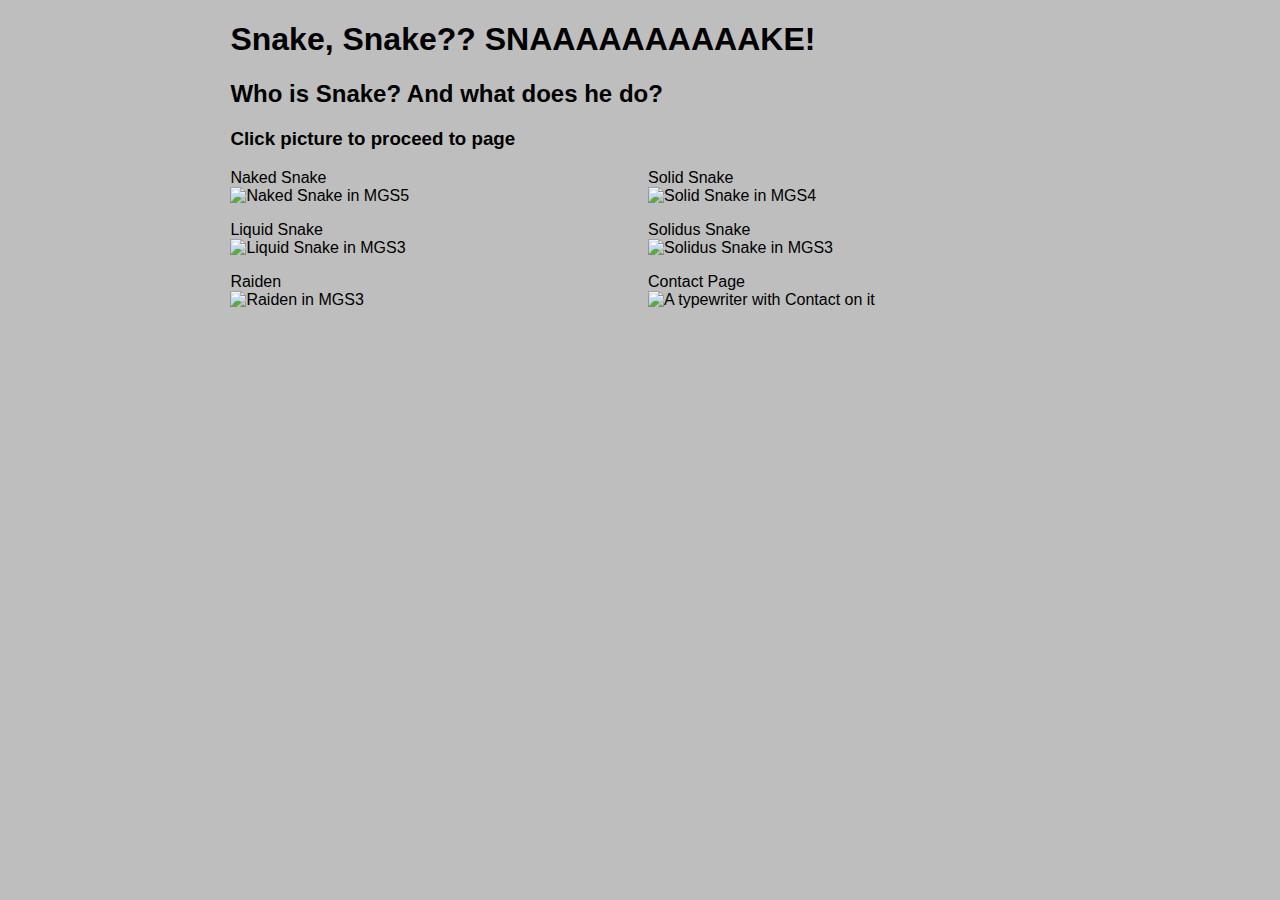
==== index.html @ 1527f450 "committing nearly completed HTML, needs images" ====
<!doctype html>
<html lang="en">
<!--Mandatory header data-->
<head>
    <meta charset="utf-8">
    <meta name="viewport" content="width=device-width, initial-scale=1, shrink-to-fit=no">  
    <link rel="stylesheet" href=".\style.css" type="text/css">
    <title>Home Page</title>
</head>

<body>
<!--Titling the page-->
<h1>Snake, Snake?? SNAAAAAAAAAAKE!</h1>
<h2>Who is Snake? And what does he do? </h2> 
<h3>Click picture to proceed to page</h3>
<!--Main containers and images for linking to pages-->
<div class="snakeContainer">
    <div class="nakedSnake">
        <div class="title">Naked Snake</div>
        <img class="snakePic" src=".\images\NakedSnake.webp" alt="Naked Snake in MGS5">
    </div>
    <div class="solidSnake">
        <div class="title">Solid Snake</div>
        <img class="snakePic" src=".\images\SolidSnake.webp" alt="Solid Snake in MGS4">
    </div>
    
    <div class="liquidSnake">
        <div class="title">Liquid Snake</div>
        <img class="snakePic" src=".\images\liquidSnake.webp" alt="Liquid Snake in MGS3">
    </div>
    <div class="solidusSnake">
        <div class="title">Solidus Snake</div>
        <img class="snakePic" src=".\images\SolidusSnake.webp" alt="Solidus Snake in MGS3">
    </div>
    <div class="raiden">
        <div class="title">Raiden</div>
        <img class="snakePic" src=".\images\Raiden.webp" alt="Raiden in MGS3">
    </div>
    <div class="contact">
        <div class="title">Contact Page</div>
        <img class="snakePic" src=".\images\contact-7239380_1280.jpg" alt="A typewriter with Contact on it">
    </div>
  </div>
</body>
</html>
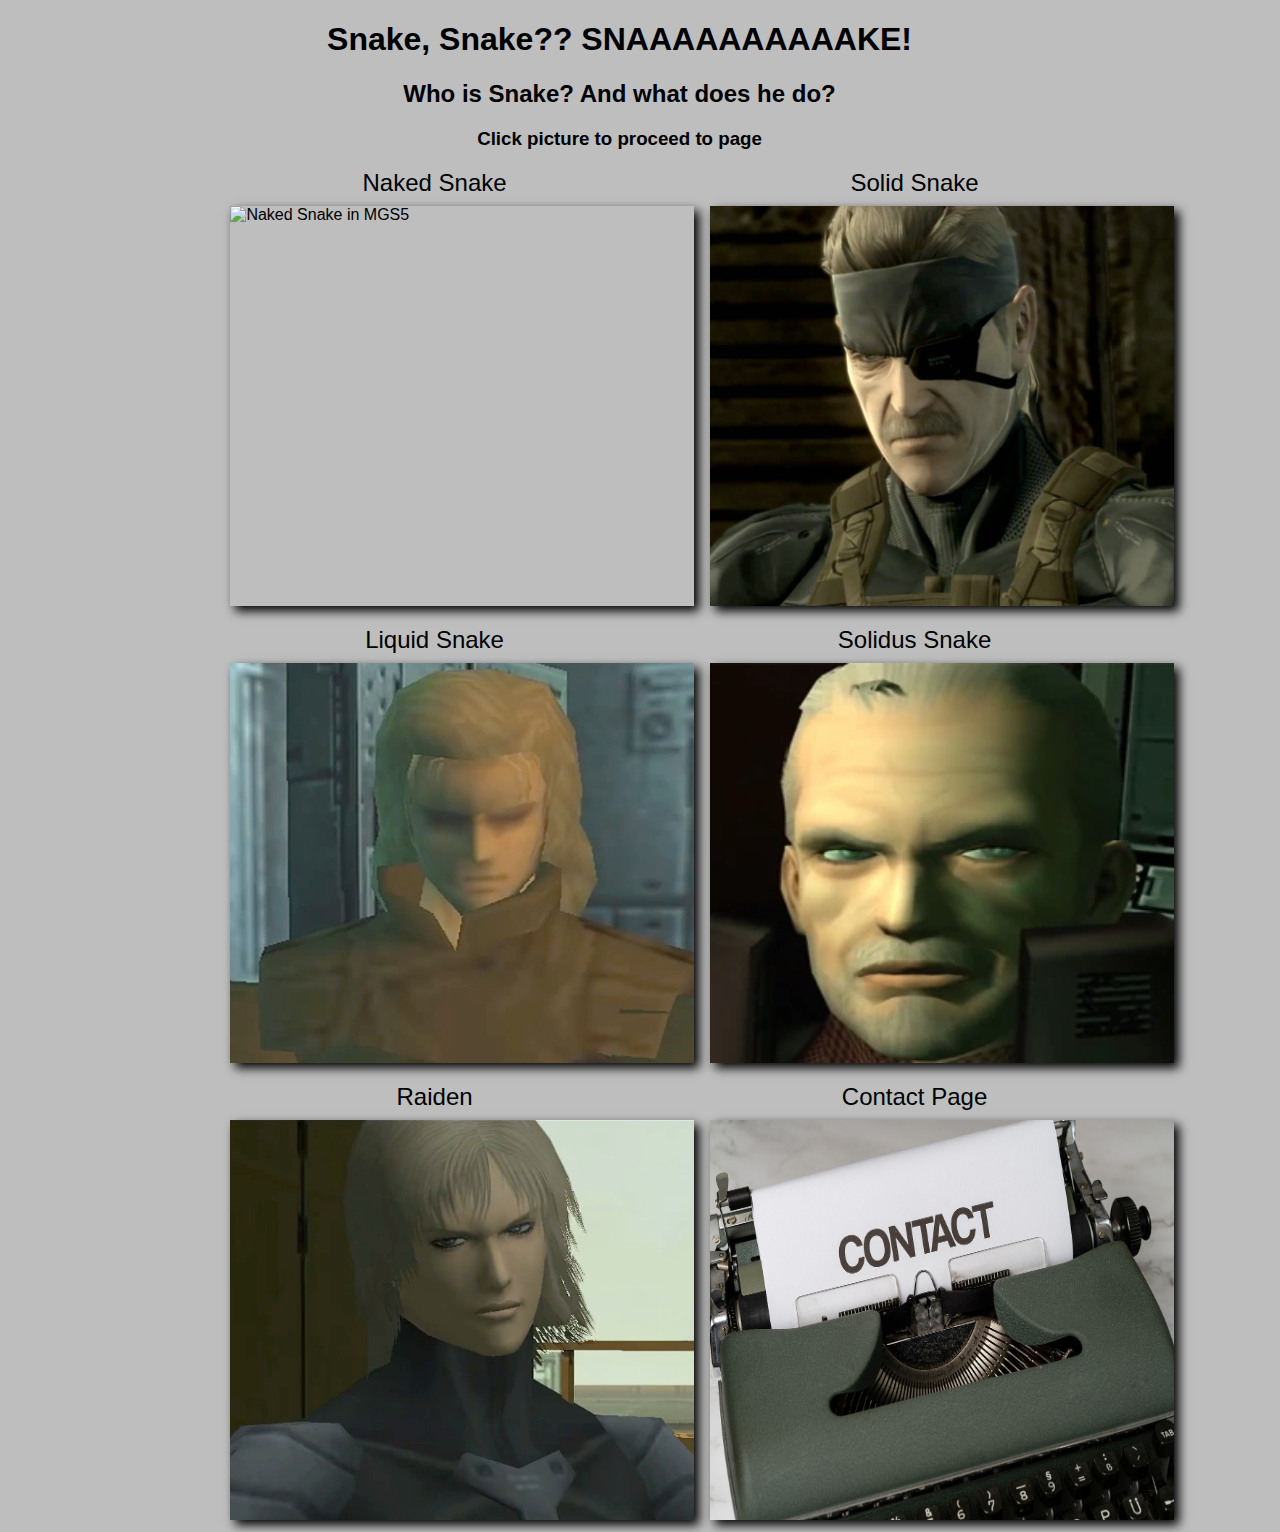
==== commit 0cbb213e: "completed uploading images, fixed styles" ====
--- a/index.html
+++ b/index.html
@@ -17,28 +17,28 @@
 <div class="snakeContainer">
     <div class="nakedSnake">
         <div class="title">Naked Snake</div>
-        <img class="snakePic" src=".\images\NakedSnake.webp" alt="Naked Snake in MGS5">
+        <a href="nakedSnake.html"><img class="snakeImageA" src=".\images\NakedSnake.webp" alt="Naked Snake in MGS5"></a>
     </div>
     <div class="solidSnake">
         <div class="title">Solid Snake</div>
-        <img class="snakePic" src=".\images\SolidSnake.webp" alt="Solid Snake in MGS4">
+        <a href="solidSnake.html"><img class="snakeImageA" src=".\images\SolidSnake.webp" alt="Solid Snake in MGS4"></a>
     </div>
     
     <div class="liquidSnake">
         <div class="title">Liquid Snake</div>
-        <img class="snakePic" src=".\images\liquidSnake.webp" alt="Liquid Snake in MGS3">
+        <a href="liquidSnake.html"></a><img class="snakeImageA" src=".\images\liquidSnake.webp" alt="Liquid Snake in MGS3"></a>
     </div>
     <div class="solidusSnake">
         <div class="title">Solidus Snake</div>
-        <img class="snakePic" src=".\images\SolidusSnake.webp" alt="Solidus Snake in MGS3">
+        <a href="solidusSnake.html"><img class="snakeImageA" src=".\images\SolidusSnake.webp" alt="Solidus Snake in MGS3"></a>
     </div>
     <div class="raiden">
         <div class="title">Raiden</div>
-        <img class="snakePic" src=".\images\Raiden.webp" alt="Raiden in MGS3">
+        <a href="raiden.html"><img class="snakeImageA" src=".\images\Raiden.webp" alt="Raiden in MGS3"></a>
     </div>
     <div class="contact">
         <div class="title">Contact Page</div>
-        <img class="snakePic" src=".\images\contact-7239380_1280.jpg" alt="A typewriter with Contact on it">
+        <a href="fanClub.html"><img class="snakeImageA" src=".\images\contact-7239380_1280.jpg" alt="A typewriter with Contact on it"></a>
     </div>
   </div>
 </body>
